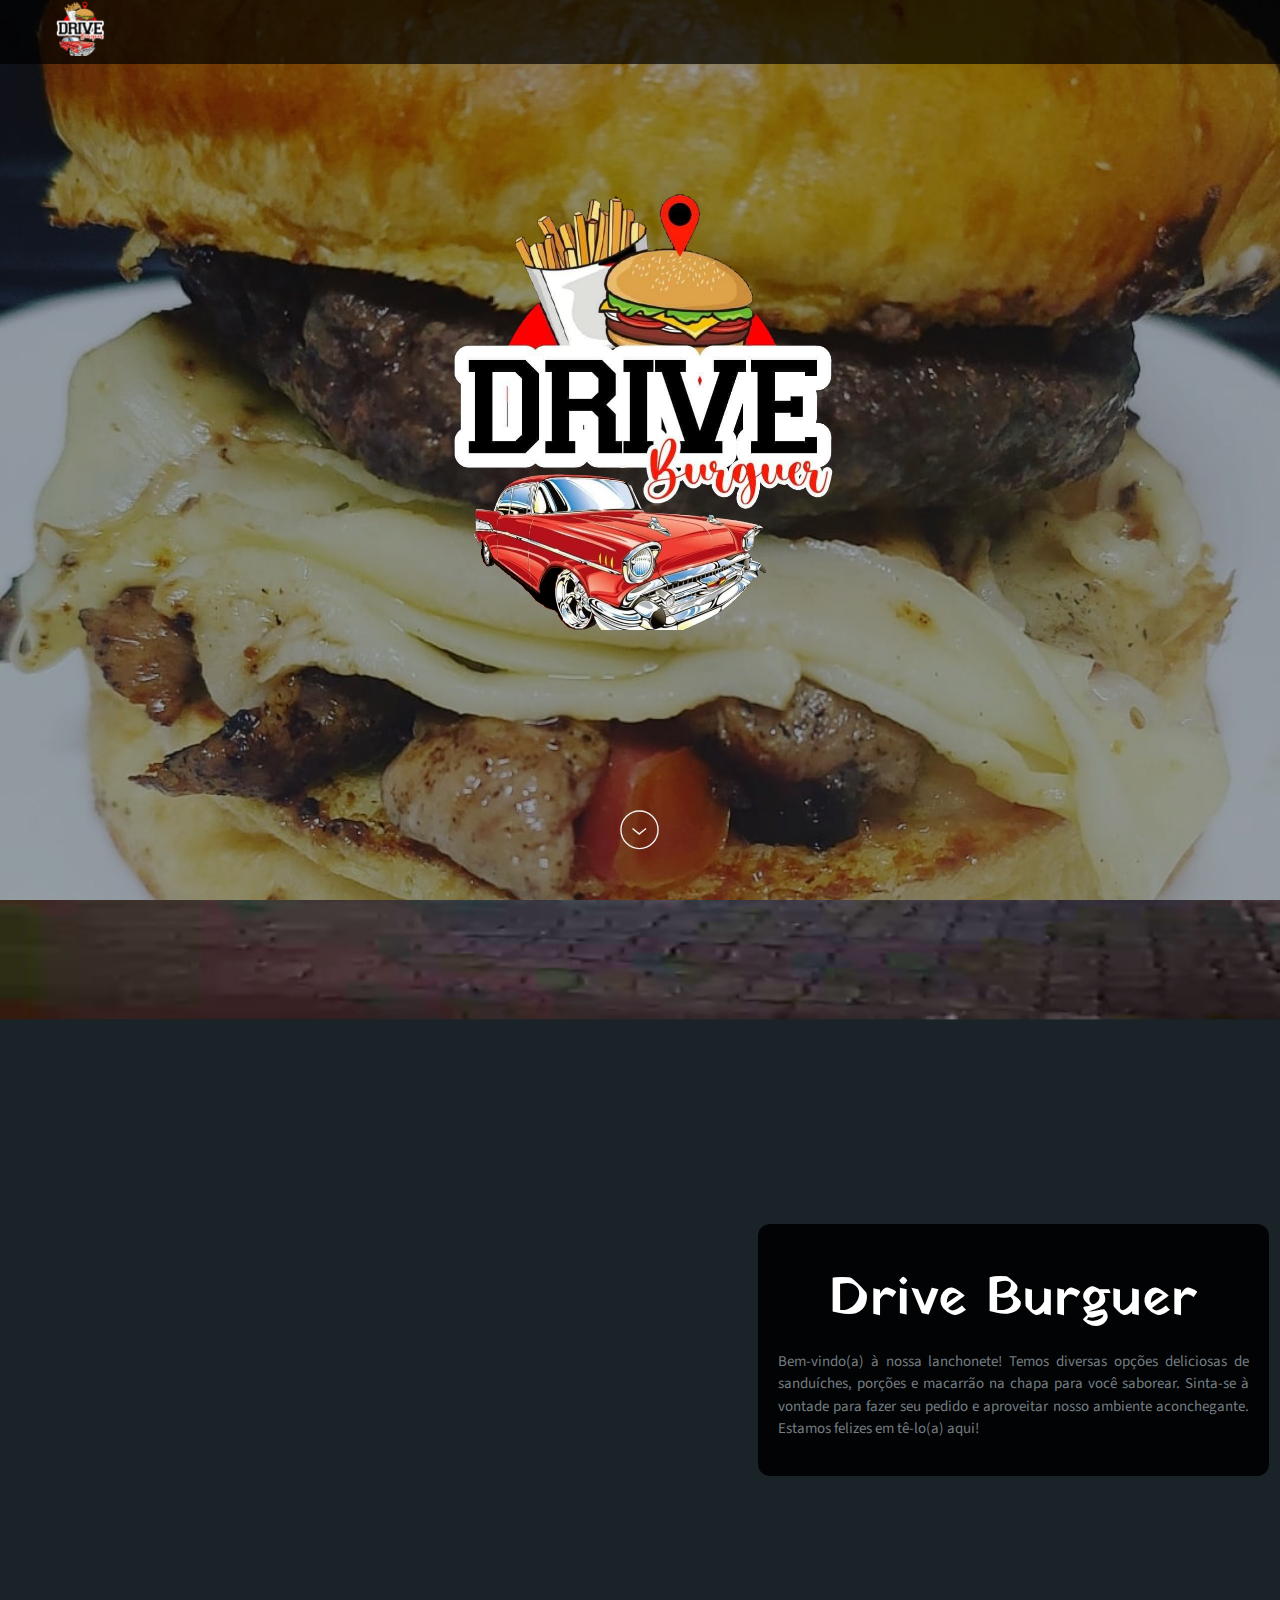
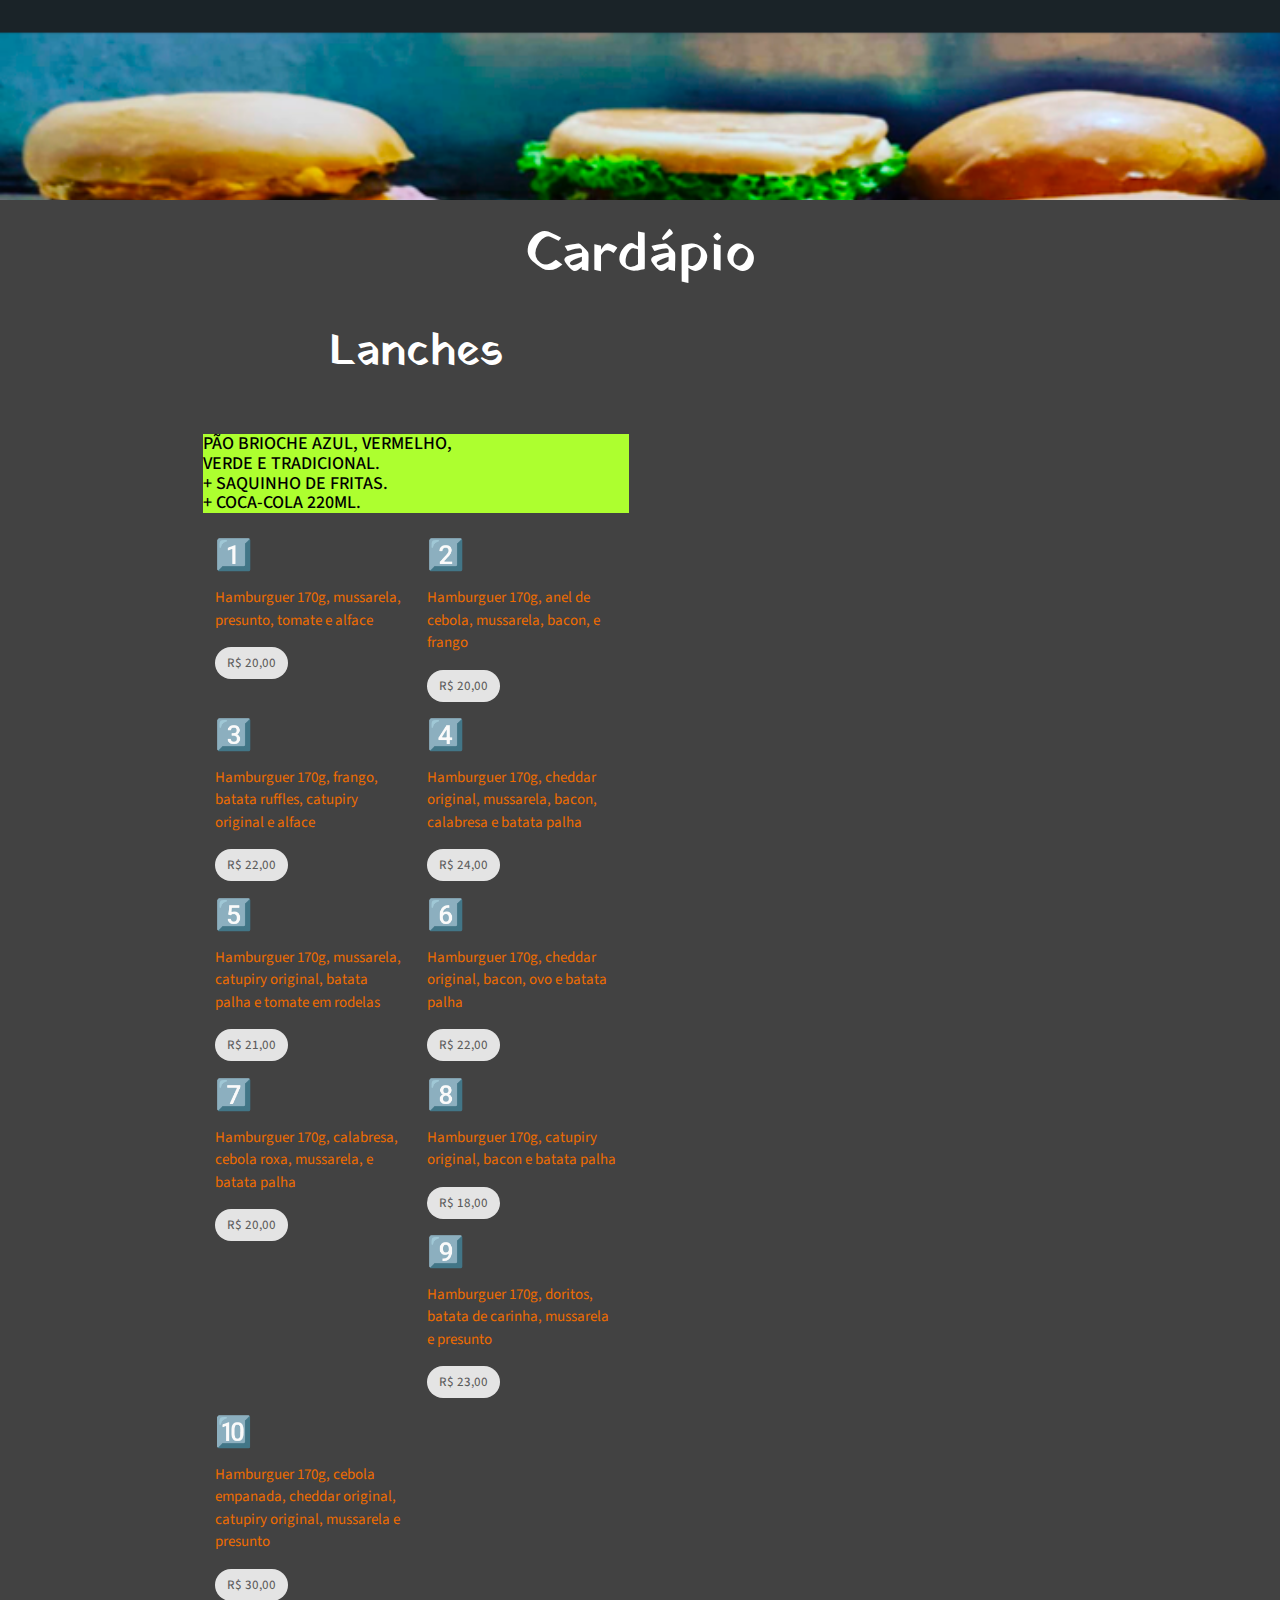
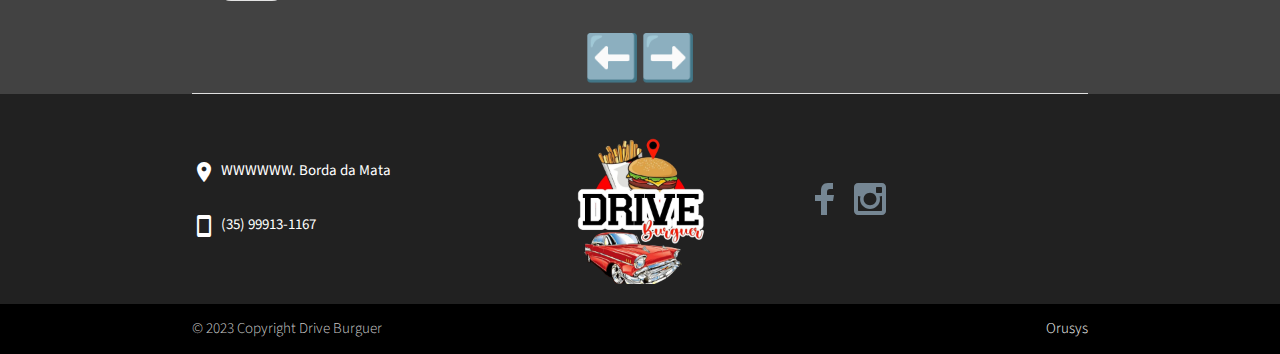
==== index2.html @ 61085a54 "Add files via upload" ====
<!DOCTYPE html>
<html>
<head>
	<meta charset="UTF-8">
	<title>Lanchonete</title>
	<link rel="icon" href="www/icons/hambruger.ico">
	<meta name="viewport" content="user-scalable=no, initial-scale=1, 
		maximum-scale=1, minimum-scale=1, width=device-width">
	<link href="https://fonts.googleapis.com/css?family=Yatra+One" rel="stylesheet">
	<link href="https://fonts.googleapis.com/css?family=Josefin+Slab" rel="stylesheet">
	<link href="https://fonts.googleapis.com/css?family=Bungee" rel="stylesheet">
	<link href="https://fonts.googleapis.com/css?family=Source+Sans+Pro" rel="stylesheet">

	<link rel="stylesheet" type="text/css" href="www/css/materialize.min.css">
	<link rel="stylesheet" type="text/css" href="www/icons/material.css">
	<link rel="stylesheet" type="text/css" href="www/css/index.css">
</head>
<body>

<div class="navbar-fixed">
	<nav class="">
		<div class="topo-fixo">
			<a href="#" class="brand-logo">
				<div class="logo logo-small"></div>
			</a>
		</div>
	</nav>
</div>

<div id="welcome"></div>
<div id="welcome-black">
	<div class="logo-burger"></div>	
	<a class="center btn-down scrollSuave" href="#description"></a>
</div>

<div id="description" class="row valign-wrapper">
	<div class="col s12 m5 l5">
		<div class="center text-description">
			<h2 class="center">Drive Burguer</h2>
			<p>Bem-vindo(a) à nossa lanchonete! Temos diversas opções deliciosas de sanduíches, porções e macarrão na chapa para você saborear. Sinta-se à vontade para fazer seu pedido e aproveitar nosso ambiente aconchegante. Estamos felizes em tê-lo(a) aqui!</p>		
		</div>
	</div>
</div> <!-- end description -->
<div id="cardapio" class="cardapio">
	<h2 class="center">Cardápio</h2>
	<div class="row container">
	<div class="col s12 m6 l6">
		<h3 class="center">Lanches</h3><br>
        <H4 style="font-size: 18px; color: black; background-color: greenyellow;"><strong>PÃO BRIOCHE AZUL, VERMELHO,<BR>
            VERDE E TRADICIONAL.<BR>
            + SAQUINHO DE FRITAS.<BR>
            + COCA-COLA 220ML.</strong>    
        </H4>
        <div class="col s12 m6 l6">
			<div>
				<h5 style="font-size: 30px;">1️⃣</h5>
				<p>Hamburguer 170g, mussarela, presunto, tomate e alface</p>
				 <div class="chip">R$ 20,00</div>
			</div>
		</div>
		<div class="col s12 m6 l6">
			<div>
				<h5 style="font-size: 30px;">2️⃣</h5>
				<p>Hamburguer 170g, anel de cebola, mussarela, bacon, e frango</p>
				 <div class="chip">R$ 20,00</div>
			</div>
		</div>
		<div class="col s12 m6 l6">
			<div>
				<h5 style="font-size: 30px;">3️⃣</h5>
				<p>Hamburguer 170g, frango, batata ruffles, catupiry original e alface</p>
				 <div class="chip">R$ 22,00</div>
			</div>
		</div>
		<div class="col s12 m6 l6">
			<div>
				<h5 style="font-size: 30px;">4️⃣</h5>
				<p>Hamburguer 170g, cheddar original, mussarela, bacon, calabresa e batata palha</p>
				 <div class="chip">R$ 24,00</div>
			</div>
		</div>
		<div class="col s12 m6 l6">
			<div>
				<h5 style="font-size: 30px;">5️⃣</h5>
				<p>Hamburguer 170g, mussarela, catupiry original, batata palha e tomate em rodelas</p>
				 <div class="chip">R$ 21,00</div>
			</div>
		</div>
		<div class="col s12 m6 l6">
			<div>
				<h5 style="font-size: 30px;">6️⃣</h5>
				<p>Hamburguer 170g, cheddar original, bacon, ovo e batata palha</p>
				 <div class="chip">R$ 22,00</div>
			</div>
		</div>
		<div class="col s12 m6 l6">
			<div>
				<h5 style="font-size: 30px;">7️⃣</h5>
				<p>Hamburguer 170g, calabresa, cebola roxa, mussarela, e batata palha</p>
				 <div class="chip">R$ 20,00</div>
			</div>
		</div>
		<div class="col s12 m6 l6">
			<div>
				<h5 style="font-size: 30px;">8️⃣</h5>
				<p>Hamburguer 170g, catupiry original, bacon e batata palha</p>
				 <div class="chip">R$ 18,00</div>
			</div>
		</div>
		<div class="col s12 m6 l6">
			<div>
				<h5 style="font-size: 30px;">9️⃣</h5>
				<p>Hamburguer 170g, doritos, batata de carinha, mussarela e presunto</p>
				 <div class="chip">R$ 23,00</div>
			</div>
		</div>
		<div class="col s12 m6 l6">
			<div>
				<h5 style="font-size: 30px;">🔟</h5>
				<p>Hamburguer 170g, cebola empanada, cheddar original, catupiry original, mussarela e presunto</p>
				 <div class="chip">R$ 30,00</div>
			</div>
		</div>

	</div>	
</div>
			<div class="paginas">	
				<a href="index.html">⬅️</a><a  href="index3.html">➡️</a>
			</div>
<div class="divider container">

</div>	

<footer class="page-footer grey darken-4">
	<div class="container">
		<div class="row valign-wrapper">
			<div class="col s12 m4 l4">
				<p class="white-text"><i class="material-icons">location_on</i>WWWWWW. Borda da Mata</p>	
				<p class="white-text"><i class="material-icons">smartphone</i>(35) 99913-1167</p>		
			</div>
			<div class="col s12 m4 l4 hide-on-med-and-down">
				<div class="logo"></div>
			</div>
			<div class="col s12 m4 l4 ">
			<div class="valign-wrapper">
				<div class="">		
					<ul class="social-medias">
						<li><a class="grey-text text-lighten-3 facebook" href="#!">Facebook</a></li>
						<li><a class="grey-text text-lighten-3 instagram" href="#!">Instagram</a></li>

					</ul>
				</div>
			</div>
			</div>
		</div>
	</div>
	<div class="footer-copyright black">
		<div class="container">
			© 2023 Copyright Drive Burguer
			<a class="grey-text text-lighten-4 right" target="_blank" href="https://www.facebook.com/Orusysmarketing">Orusys</a>
		</div>
	</div>
</footer>

<script type="text/javascript" src="www/js/jquery.min.js"></script>
<script type="text/javascript" src="www/js/materialize.min.js"></script>
<script type="text/javascript" src="www/js/index.js"></script>
</body>
</html>
---- www/icons/material.css ----
/*
  http://google.github.io/material-design-icons/#icon-font-for-the-web
*/
@font-face {
  font-family: "Material Icons";
  src: local('Material Icons'),
       local('MaterialIcons-Regular'),
       url("MaterialIcons-Regular.ttf");
  font-weight: normal;
  font-style: normal;
}
.material-icons {
  font-family: 'Material Icons';
  font-weight: normal;
  font-style: normal;
  font-size: 24px;  /* Preferred icon size */
  display: inline-block;
  width: 1em;
  height: 1em;
  line-height: 1;
  text-transform: none;
  letter-spacing: normal;
  word-wrap: normal;

  /* Support for all WebKit browsers. */
  -webkit-font-smoothing: antialiased;
  /* Support for Safari and Chrome. */
  text-rendering: optimizeLegibility;

  /* Support for Firefox. */
  -moz-osx-font-smoothing: grayscale;

  /* Support for IE. */
  font-feature-settings: 'liga';
}
---- www/css/index.css ----
h1, 
h2, 
h3 {
    font-family: 'Yatra One', cursive;
}
body {
    color: #ef6c00;
    background-color: #424242;
    font-family: 'Source Sans Pro', sans-serif;
}

body h1, 
h2, 
h3 {
    color: white;
}

#about h4 {
    font-family: 'Josefin Slab', serif;
}

nav {
	color: transparent;
	background-color: rgba(0, 0, 0, 0.7);
	box-shadow: none;
}
nav a:hover {
	color: #f2f2f2;
    font-weight: bold;
}

.navbar-fixed {
	position: absolute;
}

.side-nav {
	background-color: rgba(0, 0, 0, 0.77);
	width: 50% !important;
    -webkit-transform: translateX(-100%);
	transform: translateX(-100%);
	-webkit-transition: all 0.5s;
	-moz-transition: all 0.5s;
    transition: all 0.5s
}

.anda {
    -webkit-transform: translateX(90vw);
   	transform: translateX(90vw);
	-webkit-transition: all 1s;
	-moz-transition: all 1s;
    transition: all 1s	
}

.roda {

	    -webkit-transform: rotate(360deg);
   	transform: rotate(0deg);
	-webkit-transition: all 0.6s;
	-moz-transition: all 0.6s;
    transition: all 0.6s
}
.side-nav a {
	color: white;
	text-align: center;
}

.side-nav-open {
	transform: translateX(0px);
	
}

.side-nav-close {
	transform: translateX(100%);
}


#welcome {
    background-image: url(../images/hamburguer.png);
    background-size: cover;
    background-position: center;
    background-repeat: no-repeat;

    z-index: 1;
    position: absolute;
    width: 100%;
    height: 100vh;
}

#welcome-black {
    position: relative;
    top: 0;
    width: 100%;
    height: 100vh;
    z-index: 2;
    background-color: rgba(0, 0, 0, 0.37);
}

.btn-down {
    height: 40px;
    background-image: url("../icons/arrow_down.svg");

    background-position: center;
    background-size: auto 100%;
    background-repeat: no-repeat;
    display: block;
    position: relative;
	z-index: 3;*/
	bottom: -90vh;
	top: 90vh;
}

.btn-down-products {
	top: 0;
}

#description {
	background-color: #1a2328;
    color: #747d82;
    background-image: url(../images/entradalanchonete.png);
    background-size: cover;
    background-position: center;
    background-repeat: no-repeat;
    z-index: 1;
    width: 100%;
    height: 100vh;
}

.img-description {
	background-image: url(../images/entradalanchonete.png);
	height: 412px;
	background-size: cover;
	min-width: auto;
	background-repeat: no-repeat;
}

.text-description {
	text-align: justify;
	padding: 20px;
    background-color: rgba(0, 0, 0, 0.90);
    border-radius: 12px;
}

.border-redon {
	background-color: rgba(0, 0, 0, 0.5);
	border-radius: 10px;
}

#menu-products {
	min-height: 100vh;
}

#menu-products .menu-item{
	margin-top: 0px;
	float: left;
}

#menu-products ul {
	background-color: transparent;
}

.menu-opcoes a {
    color: #ef6c00 !important;
}

#menu-products .tabs .indicator {
	background-color: white;
}

.menu-item {
	width: 150px;
	height: 150px;
	background-repeat: no-repeat;
	background-size: contain; 
	background-position: center;
	margin: 10px;
	margin-left: 0;
}

.item1 {
	background-image: url(../images/thumb_pizza_1.jpg);
}

.item2 {
	background-image: url(../images/thumb_pizza_2.jpg);

}

.item3 {
	background-image: url(../images/thumb_pizza_3.jpg);
	
}

.item4 {
	background-image: url(../images/thumb_pizza_4.jpg);
	
}

.item5 {
	background-image: url(../images/burger_1.png);
}

.item6 {
	background-image: url(../images/burger_2.png);	
}

.item7 {
	background-image: url(../images/burger_3.png);
}

.item8 {	
	background-image: url(../images/burger_4.png);
}

.item9 {
	background-image: url(../images/burger_5.png);
}

.item10 {
	background-image: url(../images/burger_6.png);
}

#about {
	min-height: 100vh;
}

#about p {
	text-align: justify;
}

.mapa {
	background-image: url(../images/mapa.jpg); 
	background-repeat: no-repeat; 
	background-size: cover;
	background-position: center;
}

.mapa img {
	visibility: hidden;
	width: 100%;
}

#contact  .linha {
	margin: 0;
}

form {
	background-color: white;
	padding-top: 10px;

}

.linha .lb-nome {
	padding-top: 10px;		
}

footer.page-footer{
	margin-top: 0px;
}

.logo {
	background-image: url(../images/logoGrande.png);
	background-repeat: no-repeat;
	background-position: center;
	min-width: 150px;
	min-height: 150px;
	background-size: contain;
	margin-top: 20px;
}
.logo-small {
	background-image: url(../images/logoGrande.png);
	min-width: none;
	min-height: 56px;
	margin-top: 0px;
}
@media screen and (min-width: 992px) {
	.logo-small {
		margin-left: 5px;
	}
}
.paginas {
	display: flex;
    font-size: 45px;
    justify-content: center;
}

.social-medias li {
	display: inline-block;
	margin: 5px;
}

.social-medias a {
	margin: 0 auto;
	background-size: auto 100%;
	background-repeat: no-repeat;
	background-position: center;
	width: 32px;
	height: 32px;
	display: block;
	text-indent: -99999px;
}

.facebook {
	background-image: url(../icons/facebook.svg);
}

.twitter {
	background-image: url(../icons/twitter.svg);
}

.instagram {
	background-image: url(../icons/instagram.svg);
}

.youtube {
	background-image: url(../icons/youtube.svg);
}

footer .material-icons {
	color: rgba(255, 255, 255, 1); 	
	margin-right: 5px;
}

footer p {
    display: inline-flex;
    vertical-align: middle;
}

.logo-burger {
    background-image: url(../images/logoGrande.png);
    background-repeat: no-repeat;
    background-position: center;
    width: 100%;
    height: 50vh;
    background-size: contain;
    position: absolute;
    position: center;
    top: 20vh;
}

#products .col {
	padding: 0px;
}

.text-fotos {
	width: 100%;
	height: 50vh;
	text-align: justify-all;
}
.text-fotos h2{
	width: 100%;
}

.imagens {
    background-repeat: no-repeat;
    background-position: center;
    background-size: cover;
    height: 150px;
    padding: 0px;
}

.box-preco {
	width: 100%;
	height: 100%;
	color: black;
	background-color: rgba(0, 0, 0, 0.87);
	z-index: 5;
	visibility: hidden;
	display: flex;
	justify-content: center;
}

.preco {
	align-self: center;
	z-index: 6;
	text-align: center;
	color: white;
}

.preco h4 {
	color: #06cc03 !important;
	font-family: 'Bungee', cursive;
}

.imagens:hover .box-preco {
	visibility: visible;
}

/*ABOUT HTML*/
.about-img {
    background-image: url(../images/about.jpg);
	width: 100%;
	height: 100vh;
	position: absolute;
	background-position: center;
    background-size: cover;
    background-repeat: no-repeat;
}

.about-us h2 {
	width: 100%;
}

.about-us {
	height: 50vh;
}

/*CARDAPIO HTML*/
.cardapio-img {
    background-image: url(../images/burger_menu.png);
	width: 100%;
	height: 100vh;
	position: absolute;
	background-position: center;
    background-size: cover;
    background-repeat: no-repeat;
}

/*TRABALHE CONOSCO HTML*/
#trabalheconosco-img {
    background-image: url(../images/trabalheconosco.png);
    background-size: cover;
    background-position: center;
    background-repeat: no-repeat;

    /*z-index: 1;*/
    position: absolute;

    /*background: #ffe139;*/
    width: 100%;
    height: 100vh;
}
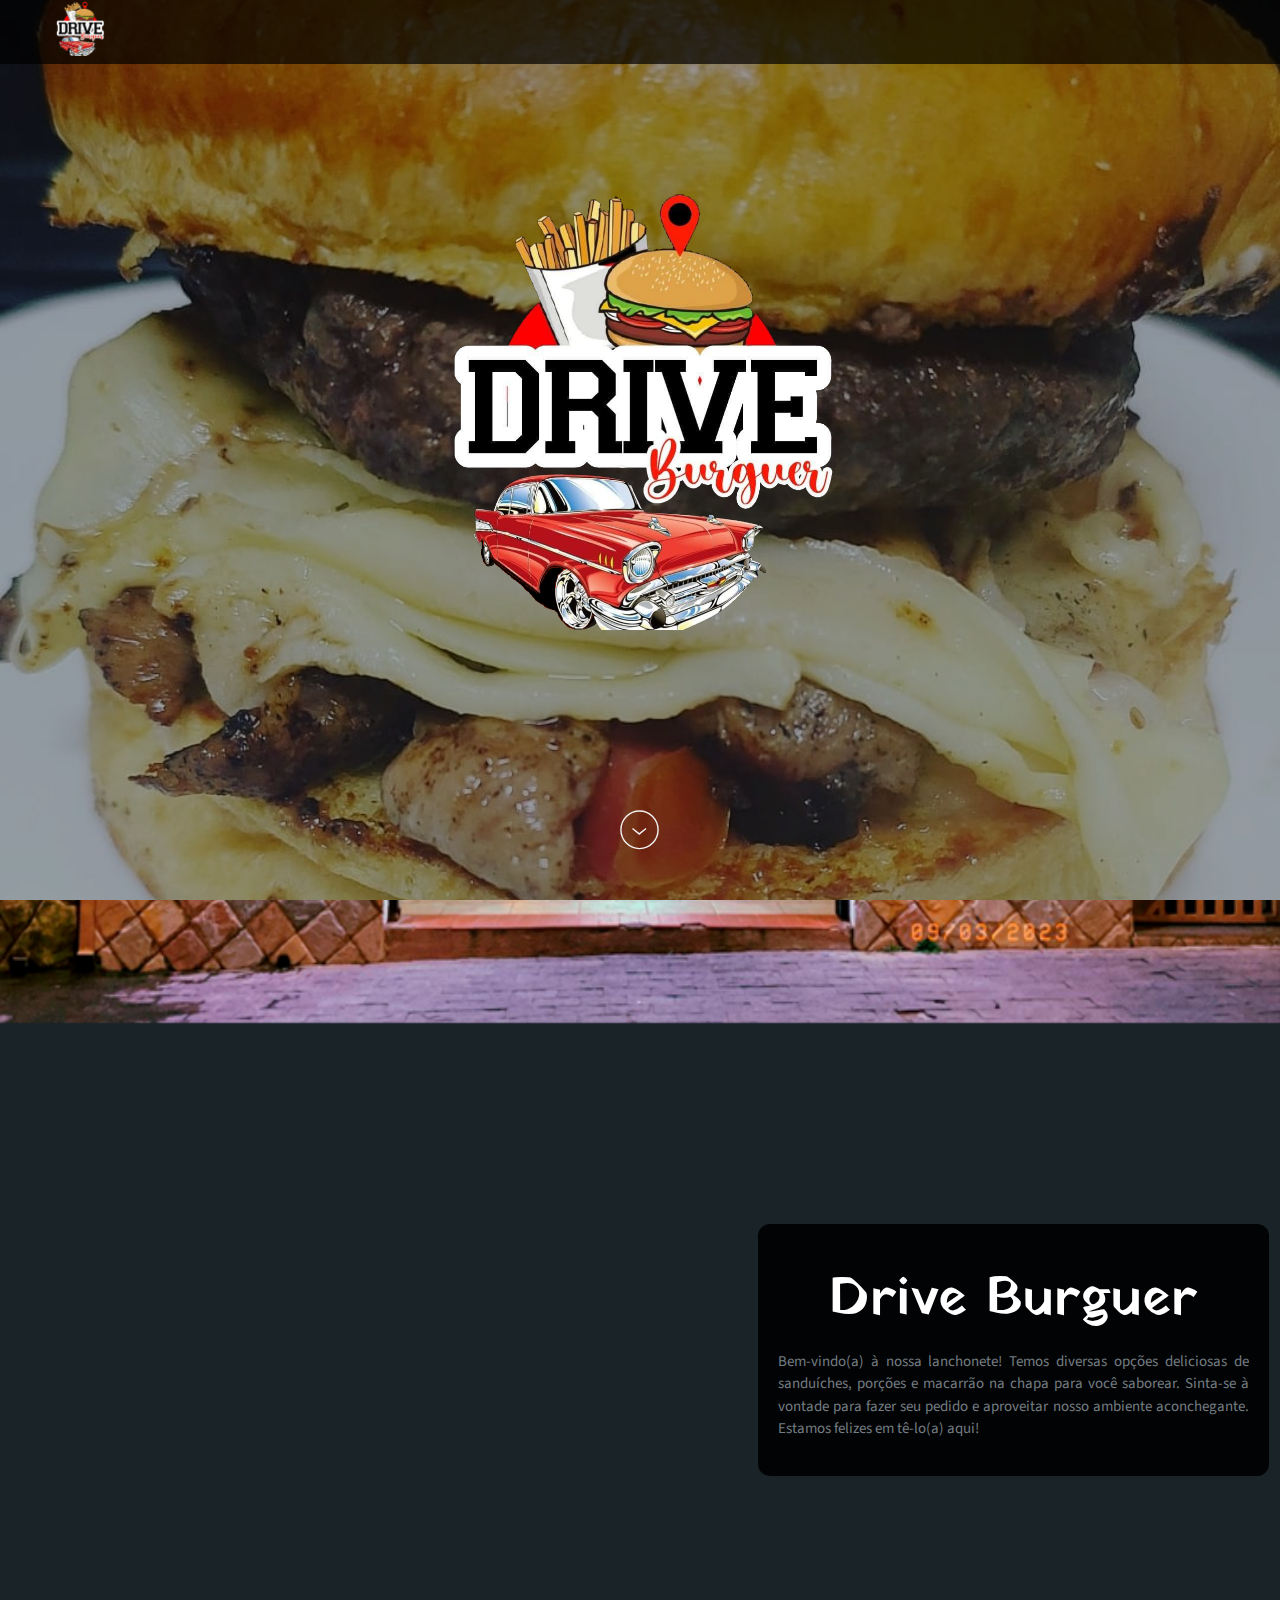
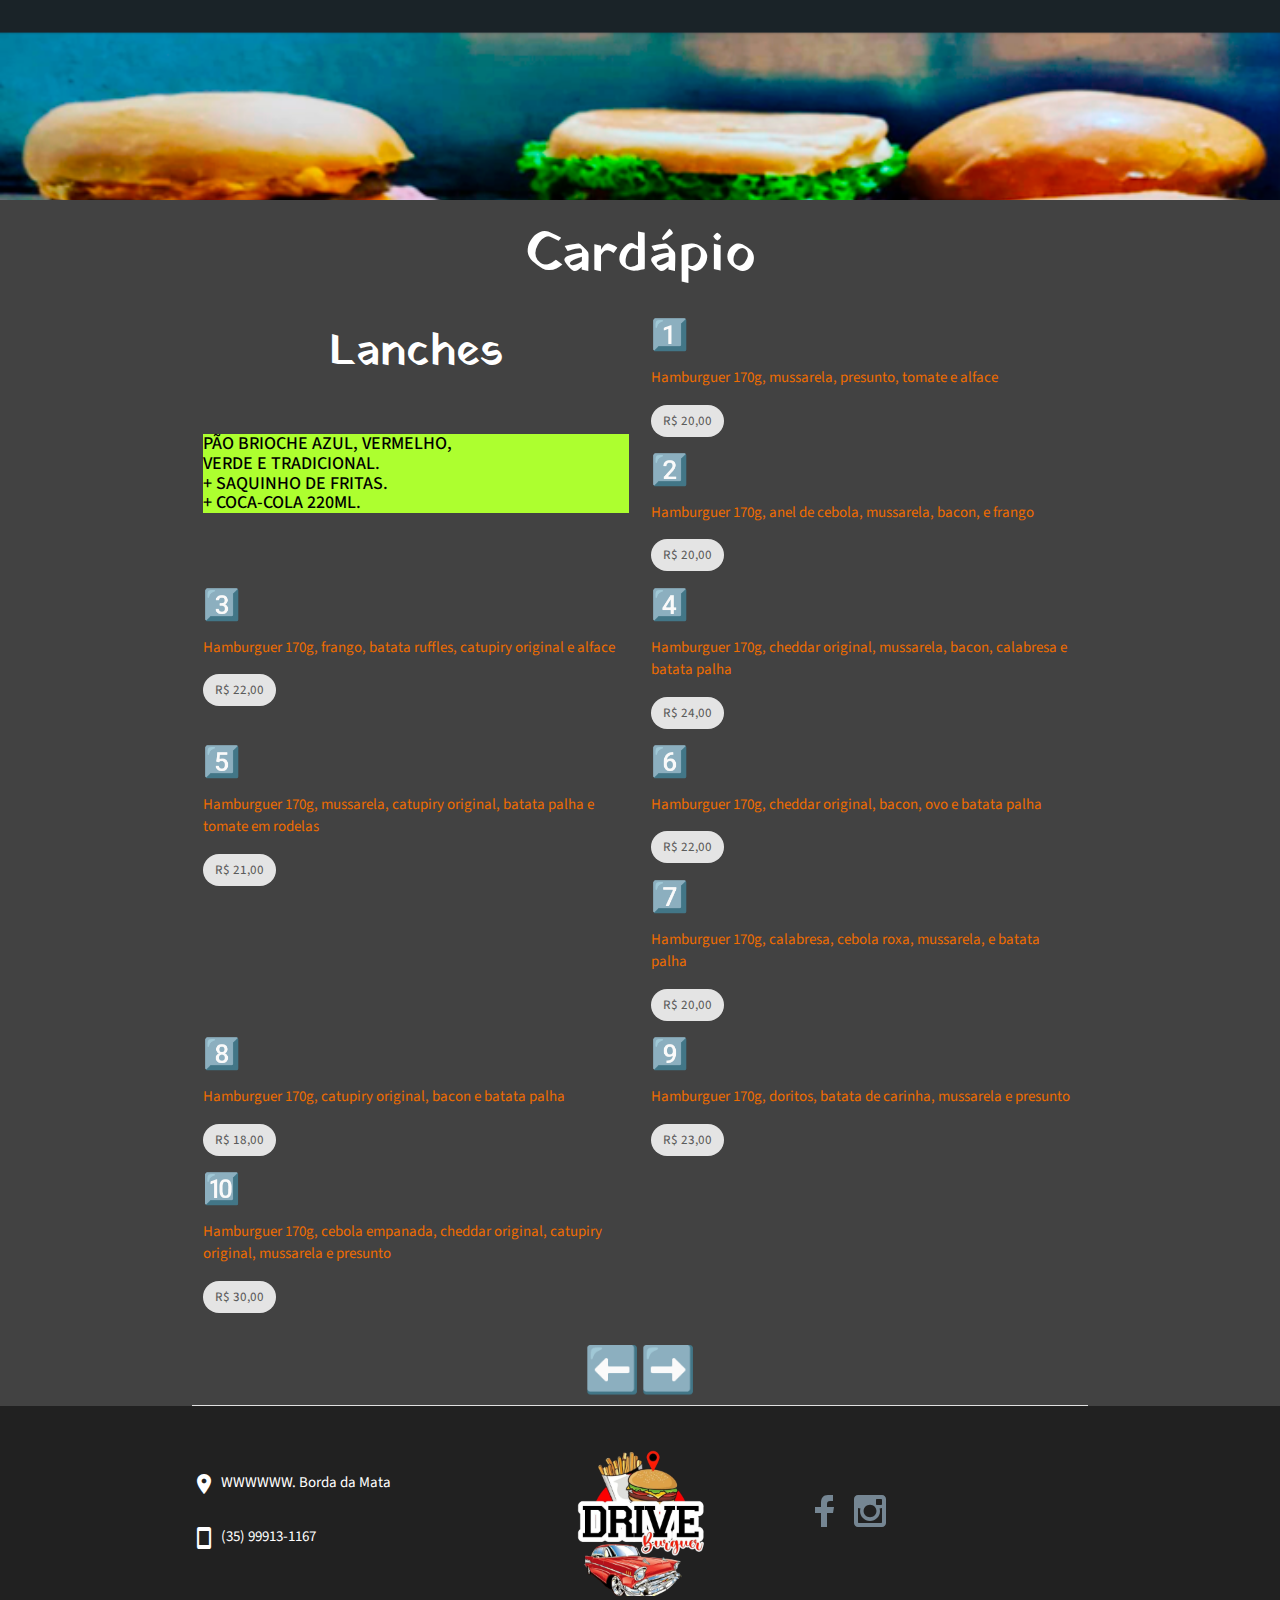
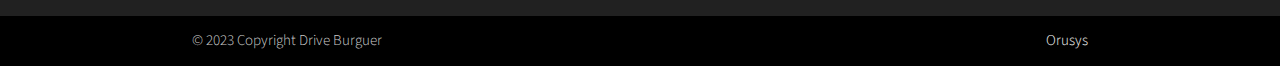
==== commit b477075b: "Add files via upload" ====
--- a/index2.html
+++ b/index2.html
@@ -42,15 +42,16 @@
 	</div>
 </div> <!-- end description -->
 <div id="cardapio" class="cardapio">
-	<h2 class="center">Cardápio</h2>
-	<div class="row container">
-	<div class="col s12 m6 l6">
-		<h3 class="center">Lanches</h3><br>
-        <H4 style="font-size: 18px; color: black; background-color: greenyellow;"><strong>PÃO BRIOCHE AZUL, VERMELHO,<BR>
-            VERDE E TRADICIONAL.<BR>
-            + SAQUINHO DE FRITAS.<BR>
-            + COCA-COLA 220ML.</strong>    
-        </H4>
+	<h2 class="center">Cardápio</h2></div>
+	<div class="row container">	
+			<div class="col s12 m6 l6">
+				<h3 class="center">Lanches</h3><br>
+       			 <H4 style="font-size: 18px; color: black; background-color: greenyellow;"><strong>PÃO BRIOCHE AZUL, VERMELHO,<BR>
+           			 VERDE E TRADICIONAL.<BR>
+           			 + SAQUINHO DE FRITAS.<BR>
+           			 + COCA-COLA 220ML.</strong>    
+        		</H4>
+			</div>
         <div class="col s12 m6 l6">
 			<div>
 				<h5 style="font-size: 30px;">1️⃣</h5>
@@ -123,8 +124,8 @@
 		</div>
 
 	</div>	
-</div>
-			<div class="paginas">	
+
+			<div class="col s12 m6 l6 paginas">	
 				<a href="index.html">⬅️</a><a  href="index3.html">➡️</a>
 			</div>
 <div class="divider container">
